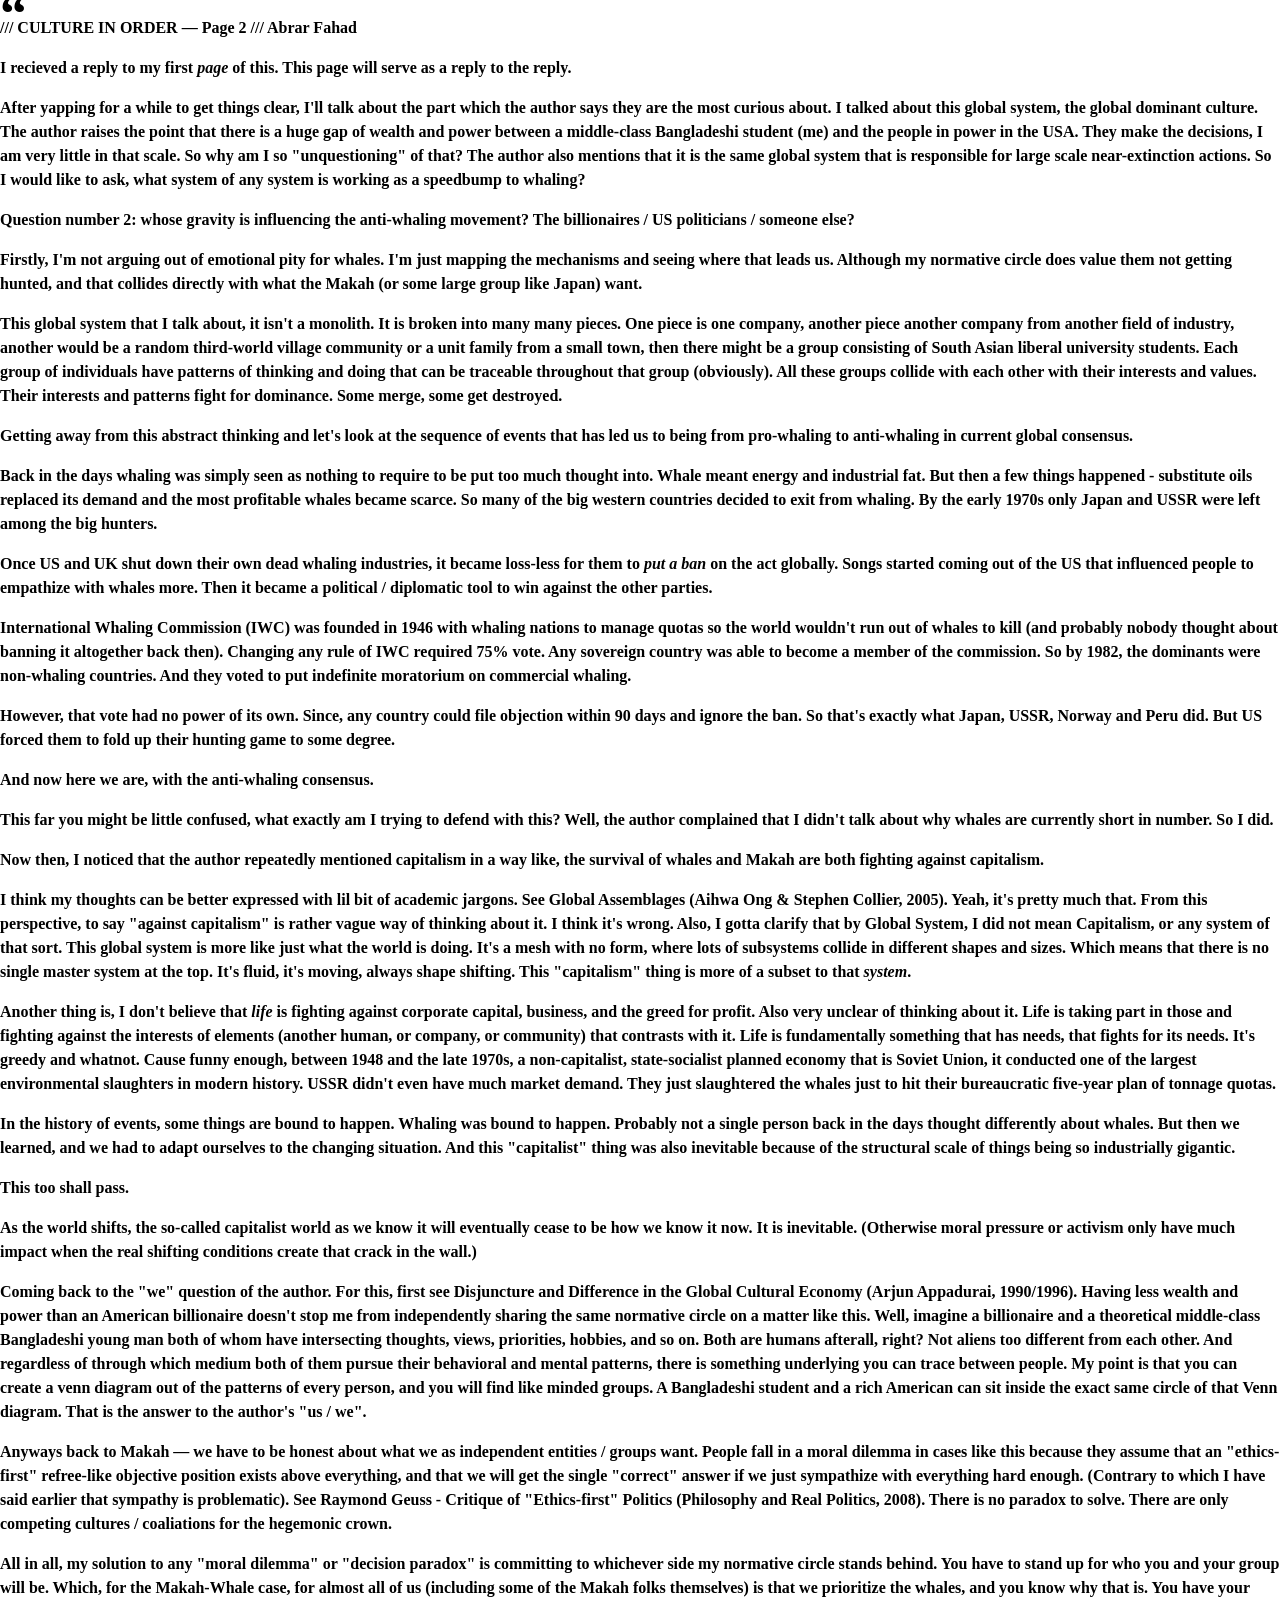
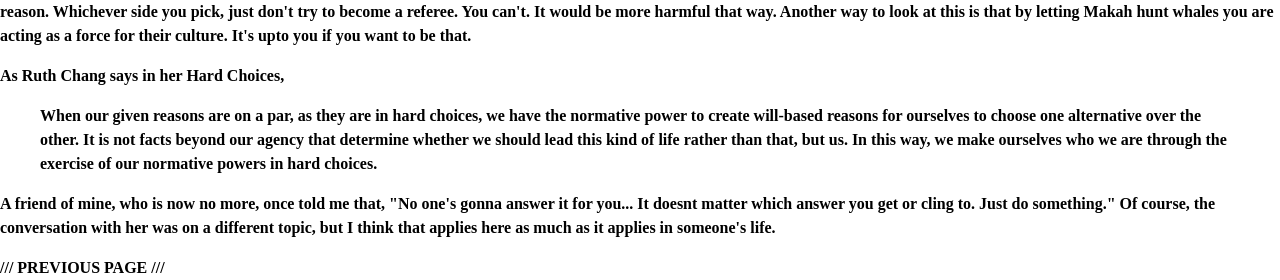
==== paper/a/culture-in-order-2.html @ 13de5f4e "Create culture-in-order-2.html" ====
<!DOCTYPE html>
<html lang="en">
<head>
  <meta charset="UTF-8">
  <meta name="viewport" content="width=device-width, initial-scale=1.0">
  <title>Culture in Order — Page 2</title>
  <link rel="stylesheet" href="../style.css">
  <link rel="icon" type="image/x-icon" href="../neirzhei.png">
</head>
<body>

  <main>
    <p class="top">/// CULTURE IN ORDER — Page 2 /// <a href="../index.html">Abrar Fahad</a></p>

    <article>
      <p>I recieved a <a href="https://nasrinsiraj.wordpress.com/2026/11/15/%E0%A6%B8%E0%A6%BE%E0%A6%82%E0%A6%B8%E0%A7%8D%E0%A6%95%E0%A7%83%E0%A6%A4%E0%A6%BF%E0%A6%95-%E0%A6%B8%E0%A6%82%E0%A6%98%E0%A6%B0%E0%A7%8D%E0%A6%B7-%E0%A6%A8%E0%A6%BE%E0%A6%95%E0%A6%BF-%E0%A6%85/" target="_blank" rel="noopener noreferrer">reply</a> to my first <i>page</i> of this. This page will serve as a reply to the reply.</p>

      <p>After yapping for a while to get things clear, I'll talk about the part which the author says they are the most curious about. I talked about this global system, the global dominant culture. The author raises the point that there is a huge gap of wealth and power between a middle-class Bangladeshi student (me) and the people in power in the USA. They make the decisions, I am very little in that scale. So why am I so "unquestioning" of that? The author also mentions that it is the same global system that is responsible for large scale near-extinction actions. So I would like to ask, what system of any system is working as a speedbump to whaling?</p>

      <p>Question number 2: whose gravity is influencing the anti-whaling movement? The billionaires / US politicians / someone else?</p>

      <p>Firstly, I'm not arguing out of emotional pity for whales. I'm just mapping the mechanisms and seeing where that leads us. Although my normative circle does value them not getting hunted, and that collides directly with what the Makah (or some large group like Japan) want.</p>

      <p>This global system that I talk about, it isn't a monolith. It is broken into many many pieces. One piece is one company, another piece another company from another field of industry, another would be a random third-world village community or a unit family from a small town, then there might be a group consisting of South Asian liberal university students. Each group of individuals have patterns of thinking and doing that can be traceable throughout that group (obviously). All these groups collide with each other with their interests and values. Their interests and patterns fight for dominance. Some merge, some get destroyed.</p>

      <p>Getting away from this abstract thinking and let's look at the sequence of events that has led us to being from pro-whaling to anti-whaling in current global consensus.</p>

      <p>Back in the days whaling was simply seen as nothing to require to be put too much thought into. Whale meant energy and industrial fat. But then a few things happened - substitute oils replaced its demand and the most profitable whales became scarce. So many of the big western countries decided to exit from whaling. By the early 1970s only Japan and USSR were left among the big hunters.</p>

      <p>Once US and UK shut down their own dead whaling industries, it became loss-less  for them to <i>put a ban</i> on the act globally. Songs started coming out of the US that influenced people to empathize with whales more. Then it became a political / diplomatic tool to win against the other parties.</p>

      <p>International Whaling Commission (IWC) was founded in 1946 with whaling nations to manage quotas so the world wouldn't run out of whales to kill (and probably nobody thought about banning it altogether back then). Changing any rule of IWC required 75% vote. Any sovereign country was able to become a member of the commission. So by 1982, the dominants were non-whaling countries. And they voted to put indefinite moratorium on commercial whaling.</p>

      <p>However, that vote had no power of its own. Since, any country could file objection within 90 days and ignore the ban. So that's exactly what Japan, USSR, Norway and Peru did. But US forced them to fold up their hunting game to some degree.</p>

      <p>And now here we are, with the anti-whaling consensus.</p>

      <p>This far you might be little confused, what exactly am I trying to defend with this? Well, the author complained that I didn't talk about why whales are currently short in number. So I did.</p>

      <p>Now then, I noticed that the author repeatedly mentioned capitalism in a way like, the survival of whales and Makah are both fighting against capitalism.</p>

      <p>I think my thoughts can be better expressed with lil bit of academic jargons. See <a href="https://stephenjcollier.com/wp-content/uploads/2018/04/2005-global-assemblages-anthropological-problems.pdf" target="_blank">Global Assemblages</a> (Aihwa Ong & Stephen Collier, 2005). Yeah, it's pretty much that. From this perspective, to say "against capitalism" is rather vague way of thinking about it. I think it's wrong. Also, I gotta clarify that by Global System, I did not mean Capitalism, or any system of that sort.  This global system is more like just what the world is doing. It's a mesh with no form, where lots of subsystems collide in different shapes and sizes. Which means that there is no single master system at the top. It's fluid, it's moving, always shape shifting. This "capitalism" thing is more of a subset to that <i>system</i>.</p>

      <p>Another thing is, I don't believe that <i>life</i> is fighting against corporate capital, business, and the greed for profit. Also very unclear of thinking about it. Life is taking part in those and fighting against the interests of elements (another human, or company, or community) that contrasts with it. Life is fundamentally something that has needs, that fights for its needs. It's greedy and whatnot. Cause funny enough, between 1948 and the late 1970s, a non-capitalist, state-socialist planned economy that is Soviet Union, it conducted one of the largest environmental slaughters in modern history. USSR didn't even have much market demand. They just slaughtered the whales just to hit their bureaucratic five-year plan of tonnage quotas.</p>

      <p>In the history of events, some things are bound to happen. Whaling was bound to happen. Probably not a single person back in the days thought differently about whales. But then we learned, and we had to adapt ourselves to the changing situation. And this "capitalist" thing was also inevitable because of the structural scale of things being so industrially gigantic.</p>

      <p>This too shall pass.</p>

      <p>As the world shifts, the so-called capitalist world as we know it will eventually cease to be how we know it now. It is inevitable. (Otherwise moral pressure or activism only have much impact when the real shifting conditions create that crack in the wall.)</p>

      <p>Coming back to the "we" question of the author. For this, first see <a href="https://pages.mtu.edu/~jdslack/readings/CSReadings/Appadurai_Arjun_Disjuncture_and_Difference_in_the_Global_Cultural_Economy.pdf" target="_blank"> Disjuncture and Difference in the Global Cultural Economy</a> (Arjun Appadurai, 1990/1996). Having less wealth and power than an American billionaire doesn't stop me from independently sharing the same normative circle on a matter like this. Well, imagine a billionaire and a theoretical middle-class Bangladeshi young man both of whom have intersecting thoughts, views, priorities, hobbies, and so on. Both are humans afterall, right? Not aliens too different from each other. And regardless of through which medium both of them pursue their behavioral and mental patterns, there is something underlying you can trace between people. My point is that you can create a venn diagram out of the patterns of every person, and you will find like minded groups. A Bangladeshi student and a rich American can sit inside the exact same circle of that Venn diagram. That is the answer to the author's "us / we".</p>

      <p>Anyways back to Makah — we have to be honest about what we as independent entities / groups want. People fall in a moral dilemma in cases like this because they assume that an "ethics-first" refree-like objective position exists above everything, and that we will get the single "correct" answer if we just sympathize with everything hard enough. (Contrary to which I have said earlier that sympathy is problematic). See Raymond Geuss - Critique of "Ethics-first" Politics (Philosophy and Real Politics, 2008). There is no paradox to solve. There are only competing cultures / coaliations for the hegemonic crown.</p>

      <p>All in all, my solution to any "moral dilemma" or "decision paradox" is committing to whichever side my normative circle stands behind. You have to stand up for who you and your group will be. Which, for the Makah-Whale case, for almost all of us (including some of the Makah folks themselves) is that we prioritize the whales, and you know why that is. You have your reason. Whichever side you pick, just don't try to become a referee. You can't. It would be more harmful that way. Another way to look at this is that by letting Makah hunt whales you are acting as a force for their culture. It's upto you if you want to be that.</p>

      <p>As Ruth Chang says in her <a href="https://doi.org/10.1017/apa.2017.7" target="_blank">Hard Choices</a>,</p>
      
    <blockquote class="quote">
        <div class="quote-side" aria-hidden="true">
            <span class="quote-mark">&ldquo;</span>

        </div>
        <p>When our given reasons are on a par, as they are in hard choices, we have the normative power to create will-based reasons for ourselves to choose one alternative over the other. It is not facts beyond our agency that determine whether we should lead this kind of life rather than that, but us. In this way, we make ourselves who we are through the exercise of our normative powers in hard choices.</p>
    </blockquote>

      <p>A friend of mine, who is now no more, once told me that, "No one's gonna answer it for you... It doesnt matter which answer you get or cling to. Just do something." Of course, the conversation with her was on a different topic, but I think that applies here as much as it applies in someone's life.</p>

      <h2>/// <a href="culture-in-order.html">PREVIOUS PAGE</a> ///</h2>

    </article>
  </main>

</body>
</html>
---- paper/style.css ----
/* ============================================================
   Centaur Bold, everywhere. White paper, black ink, slashes.
   ============================================================ */

@font-face {
  font-family: "Centaur Bold";
  src: url("fonts/centaur-bold.ttf") format("truetype");
  font-weight: 100 900;
  font-style: normal;
  font-display: swap;
}

:root {
  --ink: #000;
  --paper: #fff;
  --font: "Centaur Bold", "Centaur", Georgia, serif;
  --cjk: "Songti SC", "Noto Serif CJK SC", "Source Han Serif SC", "SimSun", serif;
  --measure: 700px;
}

*,
*::before,
*::after {
  box-sizing: border-box;
}

html {
  -webkit-text-size-adjust: 100%;
  background: var(--paper);
}

body {
  margin: 0;
  min-height: 100vh;
  background: var(--paper);
  color: var(--ink);
  font-family: var(--font), var(--cjk);
  font-weight: 700;
  font-size: 16px;
  line-height: 1.5;
  font-kerning: normal;
  text-rendering: optimizeLegibility;
  -webkit-font-smoothing: antialiased;
  -moz-osx-font-smoothing: grayscale;
}

h1,
h2 {
  margin: 0;
  font-size: 16px;
  font-weight: 700;
  line-height: 1.5;
}

::selection {
  background: #000;
  color: #fff;
}

/* ---------- Links ----------
   No indicator at rest. On hover they simply underline. */

a {
  color: inherit;
  text-decoration: none;
}

a:hover,
a:focus-visible {
  text-decoration: underline;
  text-underline-offset: 0.16em;
  text-decoration-thickness: 1px;
  outline: none;
}

/* ---------- Home ---------- */

.page-home main {
  padding: 40px 40px 140px;
}

.block {
  max-width: var(--measure);
  margin: 0 auto;
}

.entry-list {
  list-style: none;
  margin: 10px 0 0;
  padding: 0;
}

.entry-list a {
  display: inline-block;
  line-height: 1.3;
}

.block-links {
  margin-top: 56px;
}

/* ---------- Article ---------- */

.page-article main {
  padding: 40px 40px 140px;
}

.doc-head,
.doc {
  max-width: var(--measure);
  margin: 0 auto;
}

.doc-head h1 {
  letter-spacing: 0.02em;
}

.doc {
  padding-top: 58px;
}

.doc p {
  margin: 0 0 1.25em;
  font-family: var(--font), var(--cjk);
  font-weight: 700;
  font-size: 16px;
  line-height: 1.62;
  letter-spacing: 0.002em;
  text-align: justify;
  text-justify: inter-word;
  hyphens: auto;
}

.doc i,
.doc em {
  font-style: italic;
  font-weight: 700;
}

/* Section markers: /// Culture? */
.section-rule {
  margin: 2em 0;
  font-size: 16px;
  line-height: 1.5;
  text-align: left;
}

/* Pulled opening quote: big mark in the gutter, rotated label. */
.lede-quote {
  position: relative;
  margin: 0 0 1.35em;
  padding-left: 34px;
}

.quote-mark {
  position: absolute;
  left: 0;
  top: -2px;
  font-family: var(--font);
  font-weight: 700;
  font-size: 54px;
  line-height: 0.62;
  letter-spacing: -0.04em;
}

.lede-quote p {
  margin: 0;
}

.margin-note {
  position: absolute;
  left: 4px;
  top: 50%;
  transform: translateY(-50%) rotate(180deg);
  writing-mode: vertical-rl;
  font-family: var(--font);
  font-size: 16px;
  font-weight: 700;
  letter-spacing: 0.28em;
  white-space: nowrap;
}

/* ---------- Responsive ---------- */

@media (max-width: 680px) {
  .page-home main,
  .page-article main {
    padding: 36px 22px 100px;
  }

  .block-links {
    margin-top: 72px;
  }

  .doc {
    padding-top: 44px;
  }

  .doc p {
    text-align: left;
  }

  .lede-quote {
    padding-left: 30px;
  }

  .quote-mark {
    font-size: 44px;
  }

  .margin-note {
    display: none;
  }
}

@media (prefers-reduced-motion: reduce) {
  a {
    transition: none;
  }
}

@media print {
  a {
    background: none !important;
  }
}
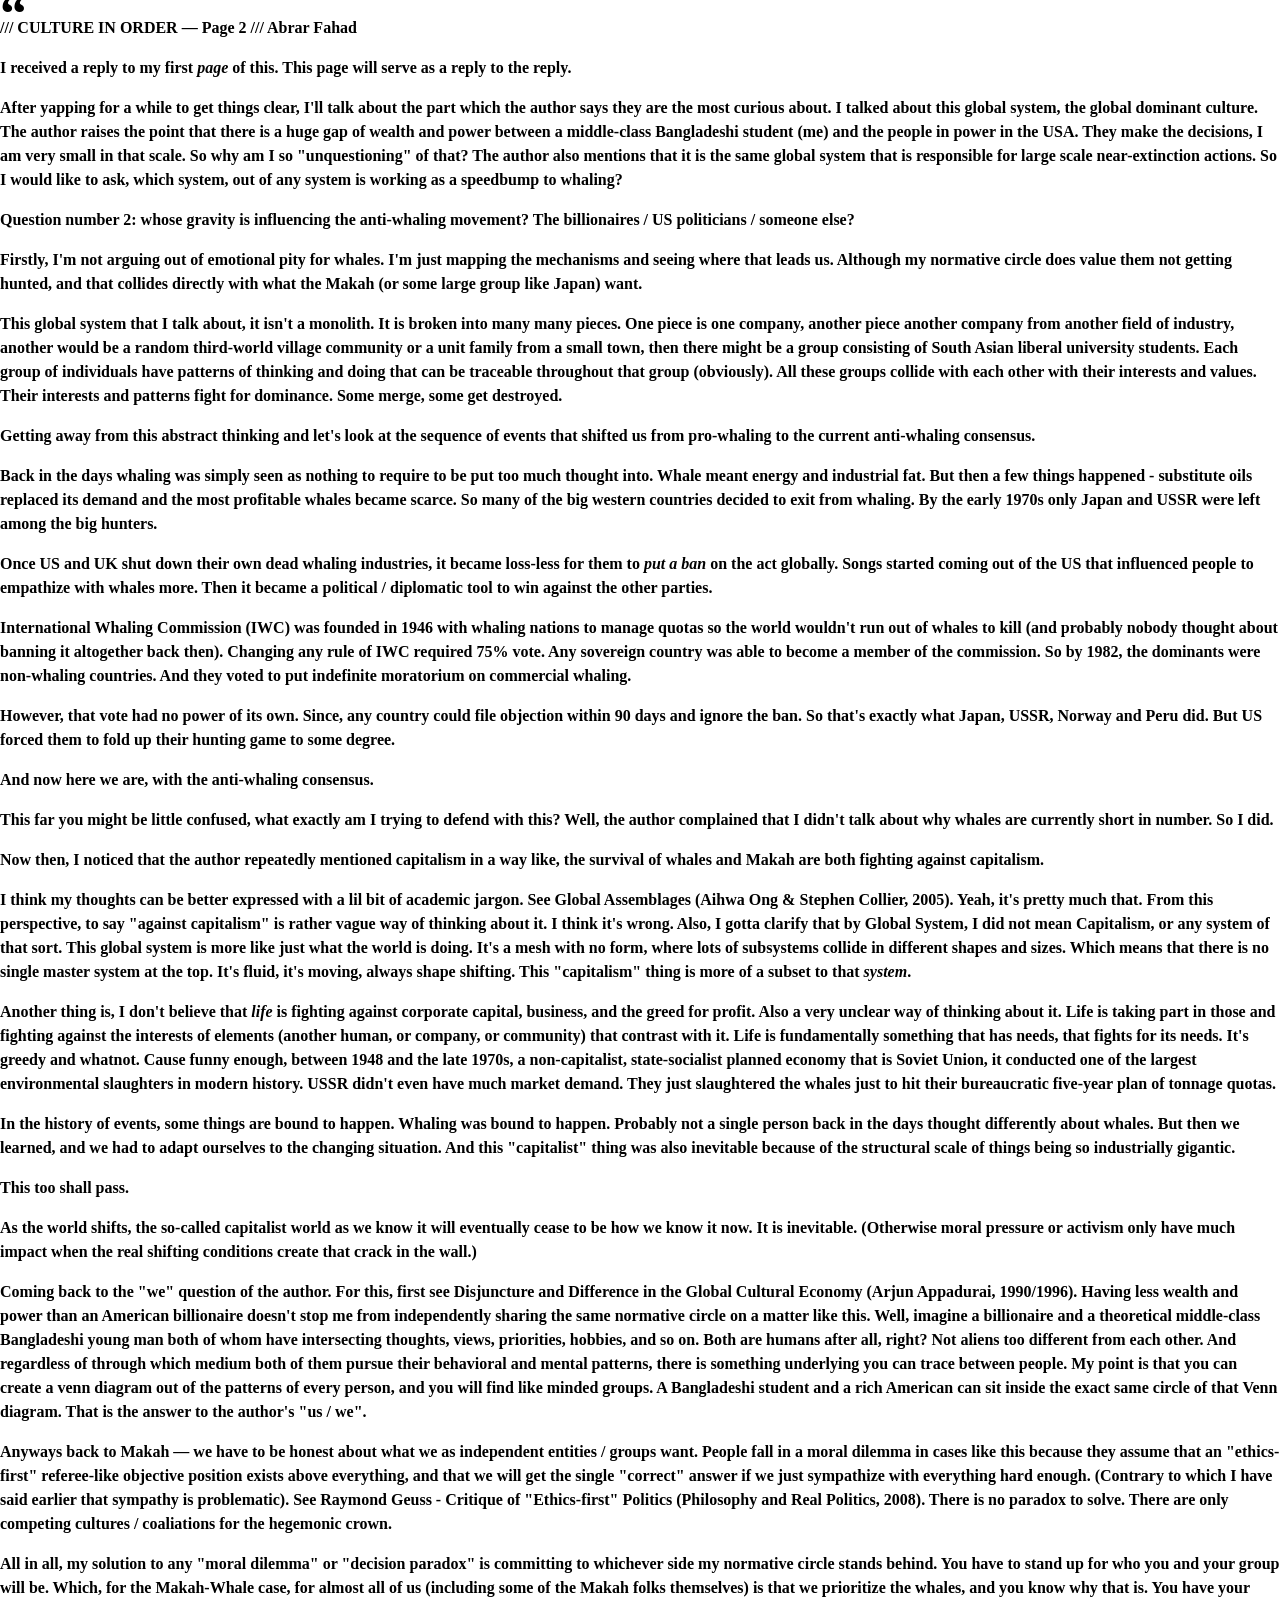
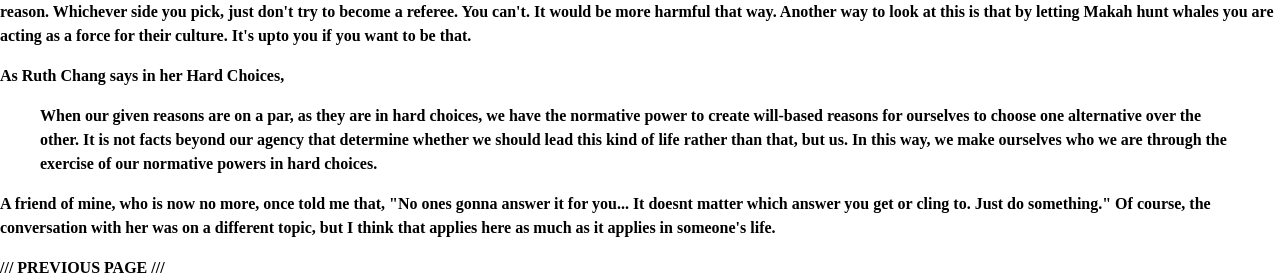
==== commit c5a5ea5d: "Update culture-in-order-2.html" ====
--- a/paper/a/culture-in-order-2.html
+++ b/paper/a/culture-in-order-2.html
@@ -13,9 +13,9 @@
     <p class="top">/// CULTURE IN ORDER — Page 2 /// <a href="../index.html">Abrar Fahad</a></p>
 
     <article>
-      <p>I recieved a <a href="https://nasrinsiraj.wordpress.com/2026/11/15/%E0%A6%B8%E0%A6%BE%E0%A6%82%E0%A6%B8%E0%A7%8D%E0%A6%95%E0%A7%83%E0%A6%A4%E0%A6%BF%E0%A6%95-%E0%A6%B8%E0%A6%82%E0%A6%98%E0%A6%B0%E0%A7%8D%E0%A6%B7-%E0%A6%A8%E0%A6%BE%E0%A6%95%E0%A6%BF-%E0%A6%85/" target="_blank" rel="noopener noreferrer">reply</a> to my first <i>page</i> of this. This page will serve as a reply to the reply.</p>
+      <p>I received a <a href="https://nasrinsiraj.wordpress.com/2026/11/15/%E0%A6%B8%E0%A6%BE%E0%A6%82%E0%A6%B8%E0%A7%8D%E0%A6%95%E0%A7%83%E0%A6%A4%E0%A6%BF%E0%A6%95-%E0%A6%B8%E0%A6%82%E0%A6%98%E0%A6%B0%E0%A7%8D%E0%A6%B7-%E0%A6%A8%E0%A6%BE%E0%A6%95%E0%A6%BF-%E0%A6%85/" target="_blank" rel="noopener noreferrer">reply</a> to my first <i>page</i> of this. This page will serve as a reply to the reply.</p>
 
-      <p>After yapping for a while to get things clear, I'll talk about the part which the author says they are the most curious about. I talked about this global system, the global dominant culture. The author raises the point that there is a huge gap of wealth and power between a middle-class Bangladeshi student (me) and the people in power in the USA. They make the decisions, I am very little in that scale. So why am I so "unquestioning" of that? The author also mentions that it is the same global system that is responsible for large scale near-extinction actions. So I would like to ask, what system of any system is working as a speedbump to whaling?</p>
+      <p>After yapping for a while to get things clear, I'll talk about the part which the author says they are the most curious about. I talked about this global system, the global dominant culture. The author raises the point that there is a huge gap of wealth and power between a middle-class Bangladeshi student (me) and the people in power in the USA. They make the decisions, I am very small in that scale. So why am I so "unquestioning" of that? The author also mentions that it is the same global system that is responsible for large scale near-extinction actions. So I would like to ask, which system, out of any system is working as a speedbump to whaling?</p>
 
       <p>Question number 2: whose gravity is influencing the anti-whaling movement? The billionaires / US politicians / someone else?</p>
 
@@ -23,7 +23,7 @@
 
       <p>This global system that I talk about, it isn't a monolith. It is broken into many many pieces. One piece is one company, another piece another company from another field of industry, another would be a random third-world village community or a unit family from a small town, then there might be a group consisting of South Asian liberal university students. Each group of individuals have patterns of thinking and doing that can be traceable throughout that group (obviously). All these groups collide with each other with their interests and values. Their interests and patterns fight for dominance. Some merge, some get destroyed.</p>
 
-      <p>Getting away from this abstract thinking and let's look at the sequence of events that has led us to being from pro-whaling to anti-whaling in current global consensus.</p>
+      <p>Getting away from this abstract thinking and let's look at the sequence of events that shifted us from pro-whaling to the current anti-whaling consensus.</p>
 
       <p>Back in the days whaling was simply seen as nothing to require to be put too much thought into. Whale meant energy and industrial fat. But then a few things happened - substitute oils replaced its demand and the most profitable whales became scarce. So many of the big western countries decided to exit from whaling. By the early 1970s only Japan and USSR were left among the big hunters.</p>
 
@@ -39,9 +39,9 @@
 
       <p>Now then, I noticed that the author repeatedly mentioned capitalism in a way like, the survival of whales and Makah are both fighting against capitalism.</p>
 
-      <p>I think my thoughts can be better expressed with lil bit of academic jargons. See <a href="https://stephenjcollier.com/wp-content/uploads/2018/04/2005-global-assemblages-anthropological-problems.pdf" target="_blank">Global Assemblages</a> (Aihwa Ong & Stephen Collier, 2005). Yeah, it's pretty much that. From this perspective, to say "against capitalism" is rather vague way of thinking about it. I think it's wrong. Also, I gotta clarify that by Global System, I did not mean Capitalism, or any system of that sort.  This global system is more like just what the world is doing. It's a mesh with no form, where lots of subsystems collide in different shapes and sizes. Which means that there is no single master system at the top. It's fluid, it's moving, always shape shifting. This "capitalism" thing is more of a subset to that <i>system</i>.</p>
+      <p>I think my thoughts can be better expressed with a lil bit of academic jargon. See <a href="https://stephenjcollier.com/wp-content/uploads/2018/04/2005-global-assemblages-anthropological-problems.pdf" target="_blank">Global Assemblages</a> (Aihwa Ong & Stephen Collier, 2005). Yeah, it's pretty much that. From this perspective, to say "against capitalism" is rather vague way of thinking about it. I think it's wrong. Also, I gotta clarify that by Global System, I did not mean Capitalism, or any system of that sort.  This global system is more like just what the world is doing. It's a mesh with no form, where lots of subsystems collide in different shapes and sizes. Which means that there is no single master system at the top. It's fluid, it's moving, always shape shifting. This "capitalism" thing is more of a subset to that <i>system</i>.</p>
 
-      <p>Another thing is, I don't believe that <i>life</i> is fighting against corporate capital, business, and the greed for profit. Also very unclear of thinking about it. Life is taking part in those and fighting against the interests of elements (another human, or company, or community) that contrasts with it. Life is fundamentally something that has needs, that fights for its needs. It's greedy and whatnot. Cause funny enough, between 1948 and the late 1970s, a non-capitalist, state-socialist planned economy that is Soviet Union, it conducted one of the largest environmental slaughters in modern history. USSR didn't even have much market demand. They just slaughtered the whales just to hit their bureaucratic five-year plan of tonnage quotas.</p>
+      <p>Another thing is, I don't believe that <i>life</i> is fighting against corporate capital, business, and the greed for profit. Also a very unclear way of thinking about it. Life is taking part in those and fighting against the interests of elements (another human, or company, or community) that contrast with it. Life is fundamentally something that has needs, that fights for its needs. It's greedy and whatnot. Cause funny enough, between 1948 and the late 1970s, a non-capitalist, state-socialist planned economy that is Soviet Union, it conducted one of the largest environmental slaughters in modern history. USSR didn't even have much market demand. They just slaughtered the whales just to hit their bureaucratic five-year plan of tonnage quotas.</p>
 
       <p>In the history of events, some things are bound to happen. Whaling was bound to happen. Probably not a single person back in the days thought differently about whales. But then we learned, and we had to adapt ourselves to the changing situation. And this "capitalist" thing was also inevitable because of the structural scale of things being so industrially gigantic.</p>
 
@@ -49,9 +49,9 @@
 
       <p>As the world shifts, the so-called capitalist world as we know it will eventually cease to be how we know it now. It is inevitable. (Otherwise moral pressure or activism only have much impact when the real shifting conditions create that crack in the wall.)</p>
 
-      <p>Coming back to the "we" question of the author. For this, first see <a href="https://pages.mtu.edu/~jdslack/readings/CSReadings/Appadurai_Arjun_Disjuncture_and_Difference_in_the_Global_Cultural_Economy.pdf" target="_blank"> Disjuncture and Difference in the Global Cultural Economy</a> (Arjun Appadurai, 1990/1996). Having less wealth and power than an American billionaire doesn't stop me from independently sharing the same normative circle on a matter like this. Well, imagine a billionaire and a theoretical middle-class Bangladeshi young man both of whom have intersecting thoughts, views, priorities, hobbies, and so on. Both are humans afterall, right? Not aliens too different from each other. And regardless of through which medium both of them pursue their behavioral and mental patterns, there is something underlying you can trace between people. My point is that you can create a venn diagram out of the patterns of every person, and you will find like minded groups. A Bangladeshi student and a rich American can sit inside the exact same circle of that Venn diagram. That is the answer to the author's "us / we".</p>
+      <p>Coming back to the "we" question of the author. For this, first see <a href="https://pages.mtu.edu/~jdslack/readings/CSReadings/Appadurai_Arjun_Disjuncture_and_Difference_in_the_Global_Cultural_Economy.pdf" target="_blank"> Disjuncture and Difference in the Global Cultural Economy</a> (Arjun Appadurai, 1990/1996). Having less wealth and power than an American billionaire doesn't stop me from independently sharing the same normative circle on a matter like this. Well, imagine a billionaire and a theoretical middle-class Bangladeshi young man both of whom have intersecting thoughts, views, priorities, hobbies, and so on. Both are humans after all, right? Not aliens too different from each other. And regardless of through which medium both of them pursue their behavioral and mental patterns, there is something underlying you can trace between people. My point is that you can create a venn diagram out of the patterns of every person, and you will find like minded groups. A Bangladeshi student and a rich American can sit inside the exact same circle of that Venn diagram. That is the answer to the author's "us / we".</p>
 
-      <p>Anyways back to Makah — we have to be honest about what we as independent entities / groups want. People fall in a moral dilemma in cases like this because they assume that an "ethics-first" refree-like objective position exists above everything, and that we will get the single "correct" answer if we just sympathize with everything hard enough. (Contrary to which I have said earlier that sympathy is problematic). See Raymond Geuss - Critique of "Ethics-first" Politics (Philosophy and Real Politics, 2008). There is no paradox to solve. There are only competing cultures / coaliations for the hegemonic crown.</p>
+      <p>Anyways back to Makah — we have to be honest about what we as independent entities / groups want. People fall in a moral dilemma in cases like this because they assume that an "ethics-first" referee-like objective position exists above everything, and that we will get the single "correct" answer if we just sympathize with everything hard enough. (Contrary to which I have said earlier that sympathy is problematic). See Raymond Geuss - Critique of "Ethics-first" Politics (Philosophy and Real Politics, 2008). There is no paradox to solve. There are only competing cultures / coaliations for the hegemonic crown.</p>
 
       <p>All in all, my solution to any "moral dilemma" or "decision paradox" is committing to whichever side my normative circle stands behind. You have to stand up for who you and your group will be. Which, for the Makah-Whale case, for almost all of us (including some of the Makah folks themselves) is that we prioritize the whales, and you know why that is. You have your reason. Whichever side you pick, just don't try to become a referee. You can't. It would be more harmful that way. Another way to look at this is that by letting Makah hunt whales you are acting as a force for their culture. It's upto you if you want to be that.</p>
 
@@ -65,7 +65,7 @@
         <p>When our given reasons are on a par, as they are in hard choices, we have the normative power to create will-based reasons for ourselves to choose one alternative over the other. It is not facts beyond our agency that determine whether we should lead this kind of life rather than that, but us. In this way, we make ourselves who we are through the exercise of our normative powers in hard choices.</p>
     </blockquote>
 
-      <p>A friend of mine, who is now no more, once told me that, "No one's gonna answer it for you... It doesnt matter which answer you get or cling to. Just do something." Of course, the conversation with her was on a different topic, but I think that applies here as much as it applies in someone's life.</p>
+      <p>A friend of mine, who is now no more, once told me that, "No ones gonna answer it for you... It doesnt matter which answer you get or cling to. Just do something." Of course, the conversation with her was on a different topic, but I think that applies here as much as it applies in someone's life.</p>
 
       <h2>/// <a href="culture-in-order.html">PREVIOUS PAGE</a> ///</h2>
 
